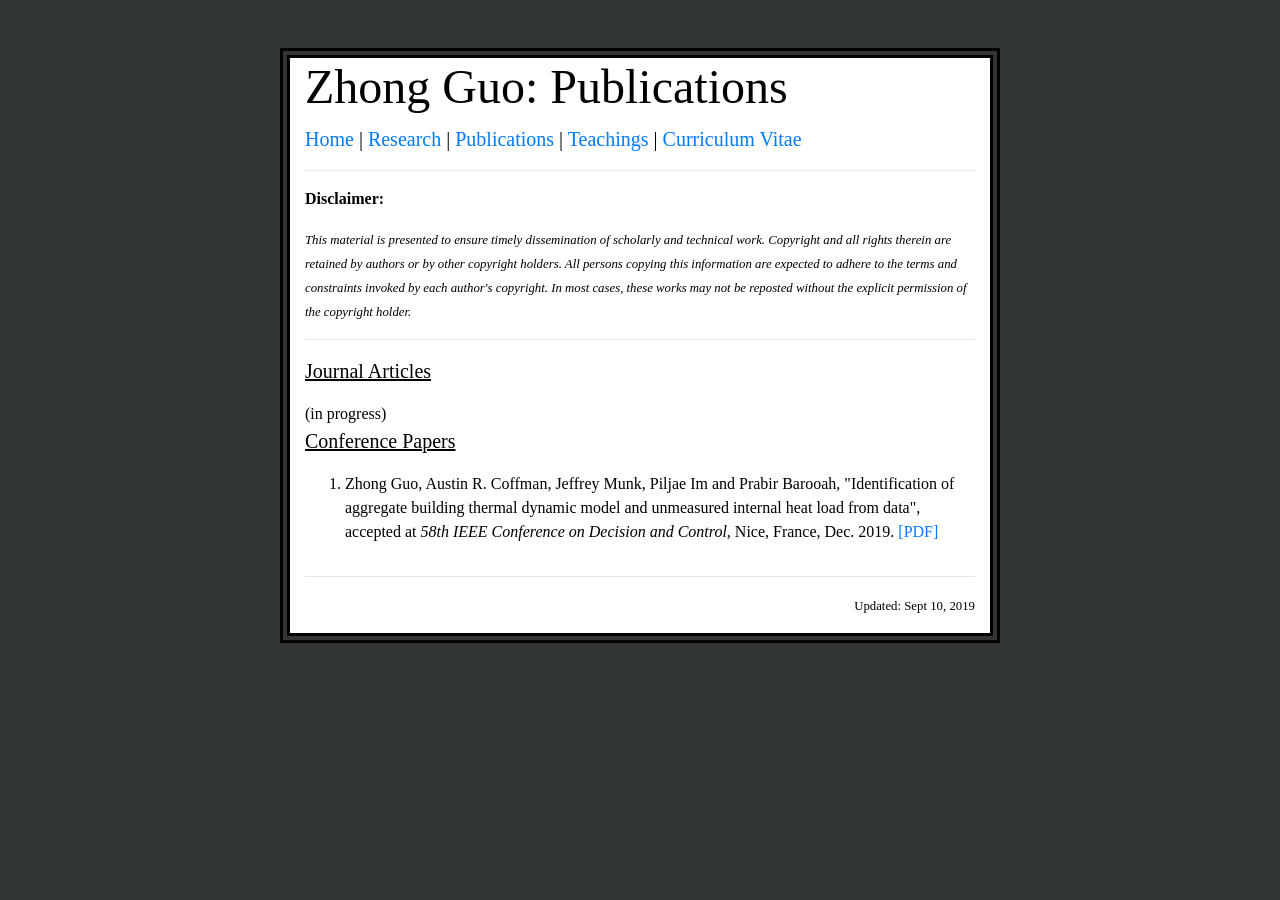
==== publications.html @ bfd2344b "Initial commit" ====
<!DOCTYPE html>
<html lang="en">

<head>

  <meta charset="utf-8">
  <meta name="viewport" content="width=device-width, initial-scale=1, shrink-to-fit=no">
  <meta name="description" content="">
  <meta name="author" content="">

  <title>UFL: Zhong Guo</title>

  <!-- Bootstrap core CSS -->
  <link href="css/bootstrap.min.css" rel="stylesheet">

</head>


  <!-- Page Content -->
  <div class="container mt-5" style="border:10px double #000;">
    <div class="row">
      <div class="col-lg-12">
	<h4 class="display-4"> Zhong Guo: Publications </h4>
	<p class="lead"> <a href="index.html">Home</a> | <a href="research.html">Research</a> | <a href="publications.html">Publications</a> | <a href="teachings.html">Teachings</a> | <a href="documents/CV_ZhongGuo_2026_Trane.pdf" target="_blank" rel="noopener">Curriculum Vitae</a> </p>
	<hr>
      </div> <!-- END COL-LG-12 -->
    </div> <!-- END ROW -->
    <div class="row">
      <div class="col-lg-12">
	<p > <strong> Disclaimer: </strong></p>
	<small><em>This material is presented to ensure timely dissemination of scholarly and technical work. Copyright and all rights therein are retained by authors or by other copyright holders. All persons copying this information are expected to adhere to the terms and constraints invoked by each author's copyright. In most cases, these works may not be reposted without the explicit permission of the copyright holder. </em> </small>
	<hr>
      </div> <!-- END COL-LG-6 -->
    </div> <!-- END ROW -->
    <div class="row">
      <div class="col-lg-12">
	<p class="lead"> <u>Journal Articles</u> </p>
	  <div class ="row">
            <div class="col-sm-12">
		(in progress)
            </div> <!-- END COL-LG-3 -->
	  </div> <!-- END ROW -->
    <div class="row">
      <div class="col-lg-12">
	<p class="lead"> <u>Conference Papers</u> </p>
	  <div class ="row">
            <div class="col-sm-12">
		<ol>
		  <li> Zhong Guo, Austin R. Coffman, Jeffrey Munk, Piljae Im and Prabir Barooah, "Identification of aggregate building thermal dynamic model and unmeasured internal heat load from data", accepted at <em>58th IEEE Conference on Decision and Control</em>, Nice, France, Dec. 2019. <a href="documents/BldgTherIden_CDC2019.pdf"> [PDF]</a> </li>
		</ol>
            </div> <!-- END COL-LG-3 -->
	  </div> <!-- END ROW -->
  <hr>
  <p class="text-right"> <small> Updated: Sept 10, 2019 </small></p>
  </div> <!-- END CONTAINER -->

  <!-- Bootstrap core JavaScript -->
  <script src="vendor/jquery/jquery.slim.min.js"></script>
  <script src="vendor/bootstrap/js/bootstrap.bundle.min.js"></script>

</body>

</html>
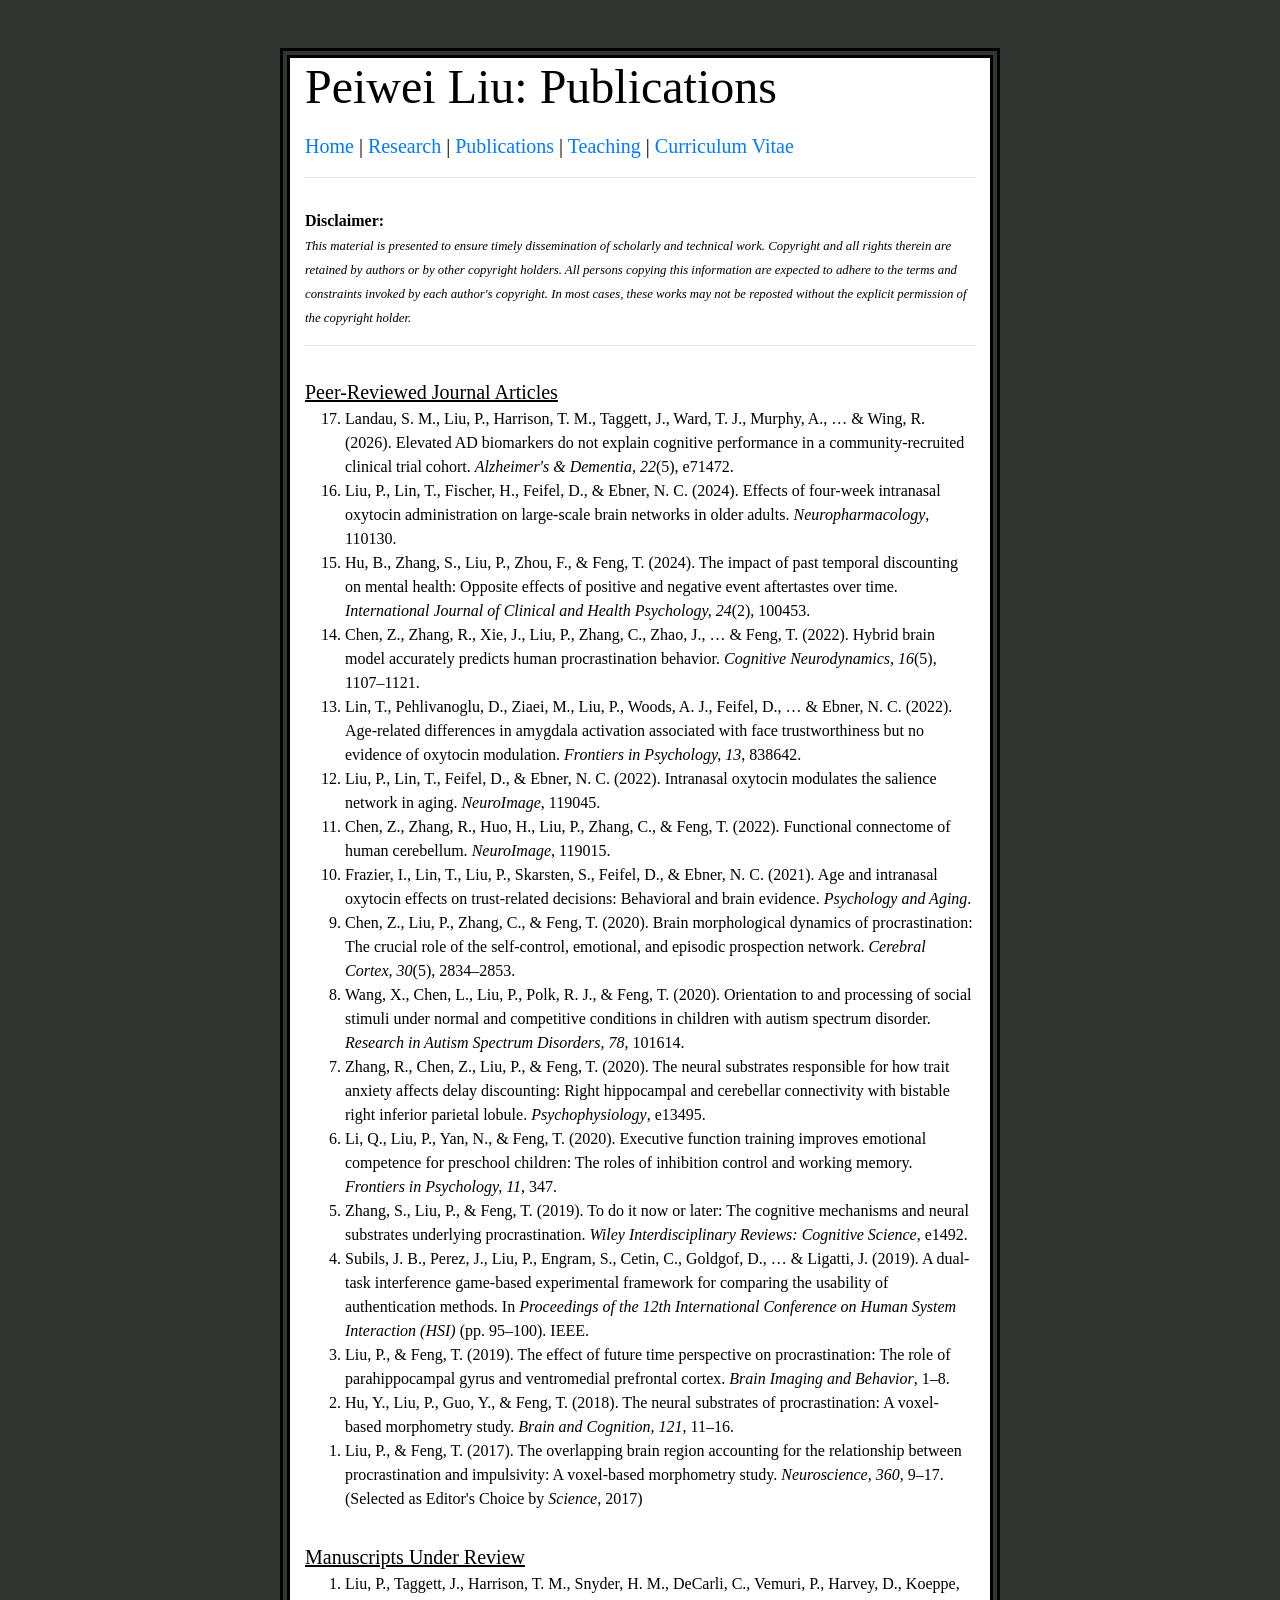
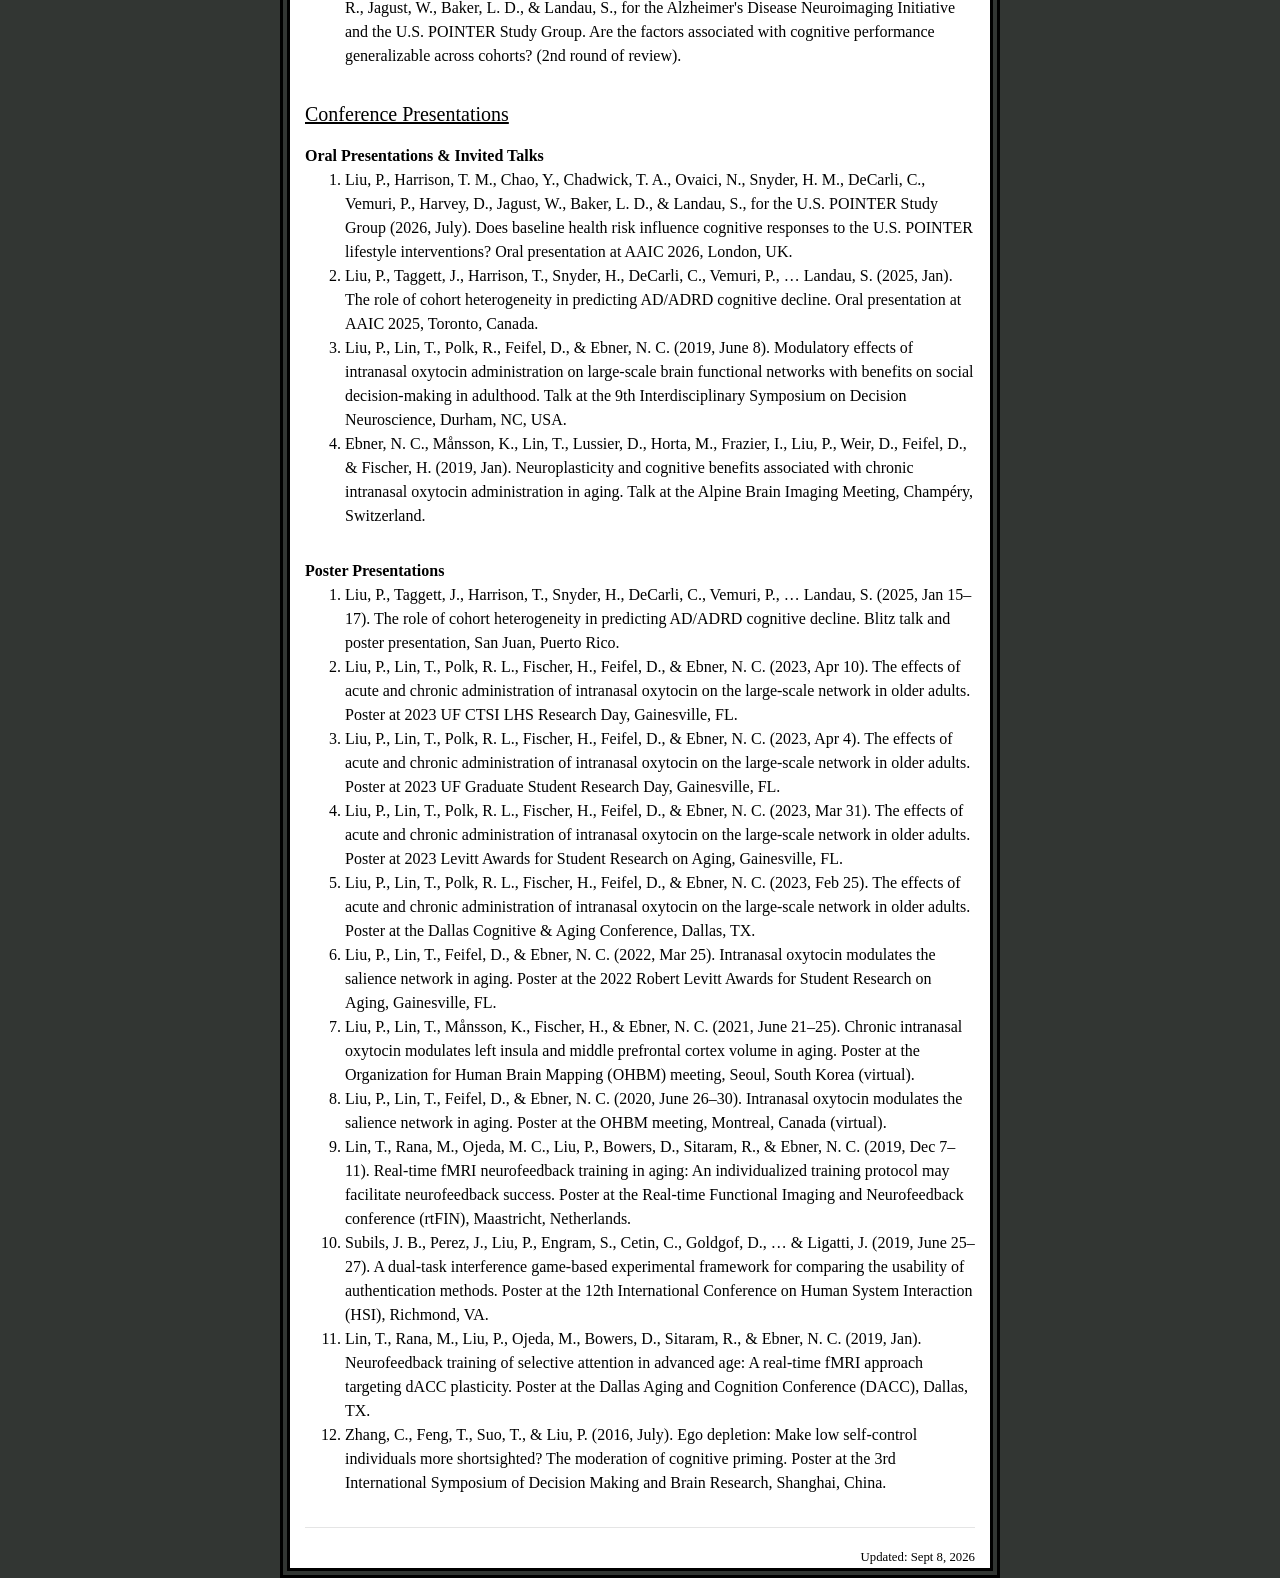
==== commit 98cb1c1f: "PL's first draft" ====
--- a/publications.html
+++ b/publications.html
@@ -5,23 +5,25 @@
 
   <meta charset="utf-8">
   <meta name="viewport" content="width=device-width, initial-scale=1, shrink-to-fit=no">
-  <meta name="description" content="">
-  <meta name="author" content="">
+  <meta name="description" content="Publications and presentations by Peiwei Liu, Ph.D.">
+  <meta name="author" content="Peiwei Liu">
 
-  <title>UFL: Zhong Guo</title>
+  <title>Peiwei Liu | Publications</title>
 
   <!-- Bootstrap core CSS -->
   <link href="css/bootstrap.min.css" rel="stylesheet">
+  <link href="css/more.css" rel="stylesheet">
 
 </head>
 
+<body>
 
   <!-- Page Content -->
   <div class="container mt-5" style="border:10px double #000;">
     <div class="row">
       <div class="col-lg-12">
-	<h4 class="display-4"> Zhong Guo: Publications </h4>
-	<p class="lead"> <a href="index.html">Home</a> | <a href="research.html">Research</a> | <a href="publications.html">Publications</a> | <a href="teachings.html">Teachings</a> | <a href="documents/CV_ZhongGuo_2026_Trane.pdf" target="_blank" rel="noopener">Curriculum Vitae</a> </p>
+	<h4 class="display-4"> Peiwei Liu: Publications </h4>
+	<p class="lead"> <a href="index.html">Home</a> | <a href="research.html">Research</a> | <a href="publications.html">Publications</a> | <a href="teachings.html">Teaching</a> | <a href="documents/CV_PeiweiLiu_Sep2026.pdf" target="_blank" rel="noopener">Curriculum Vitae</a> </p>
 	<hr>
       </div> <!-- END COL-LG-12 -->
     </div> <!-- END ROW -->
@@ -34,29 +36,88 @@
     </div> <!-- END ROW -->
     <div class="row">
       <div class="col-lg-12">
-	<p class="lead"> <u>Journal Articles</u> </p>
+	<p class="lead"> <u>Peer-Reviewed Journal Articles</u> </p>
 	  <div class ="row">
             <div class="col-sm-12">
-		(in progress)
+		<ol reversed>
+		  <li>Landau, S. M., Liu, P., Harrison, T. M., Taggett, J., Ward, T. J., Murphy, A., &hellip; & Wing, R. (2026). Elevated AD biomarkers do not explain cognitive performance in a community-recruited clinical trial cohort. <em>Alzheimer's & Dementia, 22</em>(5), e71472.</li>
+		  <li>Liu, P., Lin, T., Fischer, H., Feifel, D., & Ebner, N. C. (2024). Effects of four-week intranasal oxytocin administration on large-scale brain networks in older adults. <em>Neuropharmacology</em>, 110130.</li>
+		  <li>Hu, B., Zhang, S., Liu, P., Zhou, F., & Feng, T. (2024). The impact of past temporal discounting on mental health: Opposite effects of positive and negative event aftertastes over time. <em>International Journal of Clinical and Health Psychology, 24</em>(2), 100453.</li>
+		  <li>Chen, Z., Zhang, R., Xie, J., Liu, P., Zhang, C., Zhao, J., &hellip; & Feng, T. (2022). Hybrid brain model accurately predicts human procrastination behavior. <em>Cognitive Neurodynamics, 16</em>(5), 1107&ndash;1121.</li>
+		  <li>Lin, T., Pehlivanoglu, D., Ziaei, M., Liu, P., Woods, A. J., Feifel, D., &hellip; & Ebner, N. C. (2022). Age-related differences in amygdala activation associated with face trustworthiness but no evidence of oxytocin modulation. <em>Frontiers in Psychology, 13</em>, 838642.</li>
+		  <li>Liu, P., Lin, T., Feifel, D., & Ebner, N. C. (2022). Intranasal oxytocin modulates the salience network in aging. <em>NeuroImage</em>, 119045.</li>
+		  <li>Chen, Z., Zhang, R., Huo, H., Liu, P., Zhang, C., & Feng, T. (2022). Functional connectome of human cerebellum. <em>NeuroImage</em>, 119015.</li>
+		  <li>Frazier, I., Lin, T., Liu, P., Skarsten, S., Feifel, D., & Ebner, N. C. (2021). Age and intranasal oxytocin effects on trust-related decisions: Behavioral and brain evidence. <em>Psychology and Aging</em>.</li>
+		  <li>Chen, Z., Liu, P., Zhang, C., & Feng, T. (2020). Brain morphological dynamics of procrastination: The crucial role of the self-control, emotional, and episodic prospection network. <em>Cerebral Cortex, 30</em>(5), 2834&ndash;2853.</li>
+		  <li>Wang, X., Chen, L., Liu, P., Polk, R. J., & Feng, T. (2020). Orientation to and processing of social stimuli under normal and competitive conditions in children with autism spectrum disorder. <em>Research in Autism Spectrum Disorders, 78</em>, 101614.</li>
+		  <li>Zhang, R., Chen, Z., Liu, P., & Feng, T. (2020). The neural substrates responsible for how trait anxiety affects delay discounting: Right hippocampal and cerebellar connectivity with bistable right inferior parietal lobule. <em>Psychophysiology</em>, e13495.</li>
+		  <li>Li, Q., Liu, P., Yan, N., & Feng, T. (2020). Executive function training improves emotional competence for preschool children: The roles of inhibition control and working memory. <em>Frontiers in Psychology, 11</em>, 347.</li>
+		  <li>Zhang, S., Liu, P., & Feng, T. (2019). To do it now or later: The cognitive mechanisms and neural substrates underlying procrastination. <em>Wiley Interdisciplinary Reviews: Cognitive Science</em>, e1492.</li>
+		  <li>Subils, J. B., Perez, J., Liu, P., Engram, S., Cetin, C., Goldgof, D., &hellip; & Ligatti, J. (2019). A dual-task interference game-based experimental framework for comparing the usability of authentication methods. In <em>Proceedings of the 12th International Conference on Human System Interaction (HSI)</em> (pp. 95&ndash;100). IEEE.</li>
+		  <li>Liu, P., & Feng, T. (2019). The effect of future time perspective on procrastination: The role of parahippocampal gyrus and ventromedial prefrontal cortex. <em>Brain Imaging and Behavior</em>, 1&ndash;8.</li>
+		  <li>Hu, Y., Liu, P., Guo, Y., & Feng, T. (2018). The neural substrates of procrastination: A voxel-based morphometry study. <em>Brain and Cognition, 121</em>, 11&ndash;16.</li>
+		  <li>Liu, P., & Feng, T. (2017). The overlapping brain region accounting for the relationship between procrastination and impulsivity: A voxel-based morphometry study. <em>Neuroscience, 360</em>, 9&ndash;17. (Selected as Editor's Choice by <em>Science</em>, 2017)</li>
+		</ol>
             </div> <!-- END COL-LG-3 -->
 	  </div> <!-- END ROW -->
+      </div> <!-- END COL-LG-12 -->
+    </div> <!-- END ROW -->
+
     <div class="row">
       <div class="col-lg-12">
-	<p class="lead"> <u>Conference Papers</u> </p>
+	<p class="lead"> <u>Manuscripts Under Review</u> </p>
 	  <div class ="row">
             <div class="col-sm-12">
 		<ol>
-		  <li> Zhong Guo, Austin R. Coffman, Jeffrey Munk, Piljae Im and Prabir Barooah, "Identification of aggregate building thermal dynamic model and unmeasured internal heat load from data", accepted at <em>58th IEEE Conference on Decision and Control</em>, Nice, France, Dec. 2019. <a href="documents/BldgTherIden_CDC2019.pdf"> [PDF]</a> </li>
+		  <li>Liu, P., Taggett, J., Harrison, T. M., Snyder, H. M., DeCarli, C., Vemuri, P., Harvey, D., Koeppe, R., Jagust, W., Baker, L. D., & Landau, S., for the Alzheimer's Disease Neuroimaging Initiative and the U.S. POINTER Study Group. Are the factors associated with cognitive performance generalizable across cohorts? (2nd round of review).</li>
 		</ol>
             </div> <!-- END COL-LG-3 -->
 	  </div> <!-- END ROW -->
+      </div> <!-- END COL-LG-12 -->
+    </div> <!-- END ROW -->
+
+    <div class="row">
+      <div class="col-lg-12">
+	<p class="lead"> <u>Conference Presentations</u> </p>
+	<p><strong>Oral Presentations & Invited Talks</strong></p>
+	  <div class ="row">
+            <div class="col-sm-12">
+		<ol>
+		  <li>Liu, P., Harrison, T. M., Chao, Y., Chadwick, T. A., Ovaici, N., Snyder, H. M., DeCarli, C., Vemuri, P., Harvey, D., Jagust, W., Baker, L. D., & Landau, S., for the U.S. POINTER Study Group (2026, July). Does baseline health risk influence cognitive responses to the U.S. POINTER lifestyle interventions? Oral presentation at AAIC 2026, London, UK.</li>
+		  <li>Liu, P., Taggett, J., Harrison, T., Snyder, H., DeCarli, C., Vemuri, P., &hellip; Landau, S. (2025, Jan). The role of cohort heterogeneity in predicting AD/ADRD cognitive decline. Oral presentation at AAIC 2025, Toronto, Canada.</li>
+		  <li>Liu, P., Lin, T., Polk, R., Feifel, D., & Ebner, N. C. (2019, June 8). Modulatory effects of intranasal oxytocin administration on large-scale brain functional networks with benefits on social decision-making in adulthood. Talk at the 9th Interdisciplinary Symposium on Decision Neuroscience, Durham, NC, USA.</li>
+		  <li>Ebner, N. C., M&aring;nsson, K., Lin, T., Lussier, D., Horta, M., Frazier, I., Liu, P., Weir, D., Feifel, D., & Fischer, H. (2019, Jan). Neuroplasticity and cognitive benefits associated with chronic intranasal oxytocin administration in aging. Talk at the Alpine Brain Imaging Meeting, Champ&eacute;ry, Switzerland.</li>
+		</ol>
+	    </div> <!-- END COL-LG-3 -->
+	  </div> <!-- END ROW -->
+	<p><strong>Poster Presentations</strong></p>
+	  <div class ="row">
+            <div class="col-sm-12">
+		<ol>
+		  <li>Liu, P., Taggett, J., Harrison, T., Snyder, H., DeCarli, C., Vemuri, P., &hellip; Landau, S. (2025, Jan 15&ndash;17). The role of cohort heterogeneity in predicting AD/ADRD cognitive decline. Blitz talk and poster presentation, San Juan, Puerto Rico.</li>
+		  <li>Liu, P., Lin, T., Polk, R. L., Fischer, H., Feifel, D., & Ebner, N. C. (2023, Apr 10). The effects of acute and chronic administration of intranasal oxytocin on the large-scale network in older adults. Poster at 2023 UF CTSI LHS Research Day, Gainesville, FL.</li>
+		  <li>Liu, P., Lin, T., Polk, R. L., Fischer, H., Feifel, D., & Ebner, N. C. (2023, Apr 4). The effects of acute and chronic administration of intranasal oxytocin on the large-scale network in older adults. Poster at 2023 UF Graduate Student Research Day, Gainesville, FL.</li>
+		  <li>Liu, P., Lin, T., Polk, R. L., Fischer, H., Feifel, D., & Ebner, N. C. (2023, Mar 31). The effects of acute and chronic administration of intranasal oxytocin on the large-scale network in older adults. Poster at 2023 Levitt Awards for Student Research on Aging, Gainesville, FL.</li>
+		  <li>Liu, P., Lin, T., Polk, R. L., Fischer, H., Feifel, D., & Ebner, N. C. (2023, Feb 25). The effects of acute and chronic administration of intranasal oxytocin on the large-scale network in older adults. Poster at the Dallas Cognitive & Aging Conference, Dallas, TX.</li>
+		  <li>Liu, P., Lin, T., Feifel, D., & Ebner, N. C. (2022, Mar 25). Intranasal oxytocin modulates the salience network in aging. Poster at the 2022 Robert Levitt Awards for Student Research on Aging, Gainesville, FL.</li>
+		  <li>Liu, P., Lin, T., M&aring;nsson, K., Fischer, H., & Ebner, N. C. (2021, June 21&ndash;25). Chronic intranasal oxytocin modulates left insula and middle prefrontal cortex volume in aging. Poster at the Organization for Human Brain Mapping (OHBM) meeting, Seoul, South Korea (virtual).</li>
+		  <li>Liu, P., Lin, T., Feifel, D., & Ebner, N. C. (2020, June 26&ndash;30). Intranasal oxytocin modulates the salience network in aging. Poster at the OHBM meeting, Montreal, Canada (virtual).</li>
+		  <li>Lin, T., Rana, M., Ojeda, M. C., Liu, P., Bowers, D., Sitaram, R., & Ebner, N. C. (2019, Dec 7&ndash;11). Real-time fMRI neurofeedback training in aging: An individualized training protocol may facilitate neurofeedback success. Poster at the Real-time Functional Imaging and Neurofeedback conference (rtFIN), Maastricht, Netherlands.</li>
+		  <li>Subils, J. B., Perez, J., Liu, P., Engram, S., Cetin, C., Goldgof, D., &hellip; & Ligatti, J. (2019, June 25&ndash;27). A dual-task interference game-based experimental framework for comparing the usability of authentication methods. Poster at the 12th International Conference on Human System Interaction (HSI), Richmond, VA.</li>
+		  <li>Lin, T., Rana, M., Liu, P., Ojeda, M., Bowers, D., Sitaram, R., & Ebner, N. C. (2019, Jan). Neurofeedback training of selective attention in advanced age: A real-time fMRI approach targeting dACC plasticity. Poster at the Dallas Aging and Cognition Conference (DACC), Dallas, TX.</li>
+		  <li>Zhang, C., Feng, T., Suo, T., & Liu, P. (2016, July). Ego depletion: Make low self-control individuals more shortsighted? The moderation of cognitive priming. Poster at the 3rd International Symposium of Decision Making and Brain Research, Shanghai, China.</li>
+		</ol>
+	    </div> <!-- END COL-LG-3 -->
+	  </div> <!-- END ROW -->
   <hr>
-  <p class="text-right"> <small> Updated: Sept 10, 2019 </small></p>
+  <p class="text-right"> <small> Updated: Sept 8, 2026 </small></p>
+      </div> <!-- END COL-LG-12 -->
+    </div> <!-- END ROW -->
   </div> <!-- END CONTAINER -->
 
   <!-- Bootstrap core JavaScript -->
-  <script src="vendor/jquery/jquery.slim.min.js"></script>
-  <script src="vendor/bootstrap/js/bootstrap.bundle.min.js"></script>
+  <script src="jquery/jquery.slim.min.js"></script>
+  <script src="js/bootstrap.bundle.min.js"></script>
 
 </body>
 
--- a/css/more.css
+++ b/css/more.css
@@ -0,0 +1,35 @@
+﻿hr.style2 {
+	border-top: 3px double #fff;
+}
+
+p {
+	margin-top: 15px;
+	margin-bottom: 0;
+}
+
+@media (min-width: 1200px)
+.container {
+	max-width:720px;
+}
+
+@media (min-width: 992px)
+.container {
+	max-width:720px;
+}
+
+body {
+	font-family: Times New Roman;
+}
+
+@media screen and(max-width: 768px) {
+    .sometext {
+       font-size:9px ;}
+}
+
+span.tab-space {
+     padding-left:4em;
+}
+
+span.tab-spaceSHORT {
+     padding-left:3em;
+}
